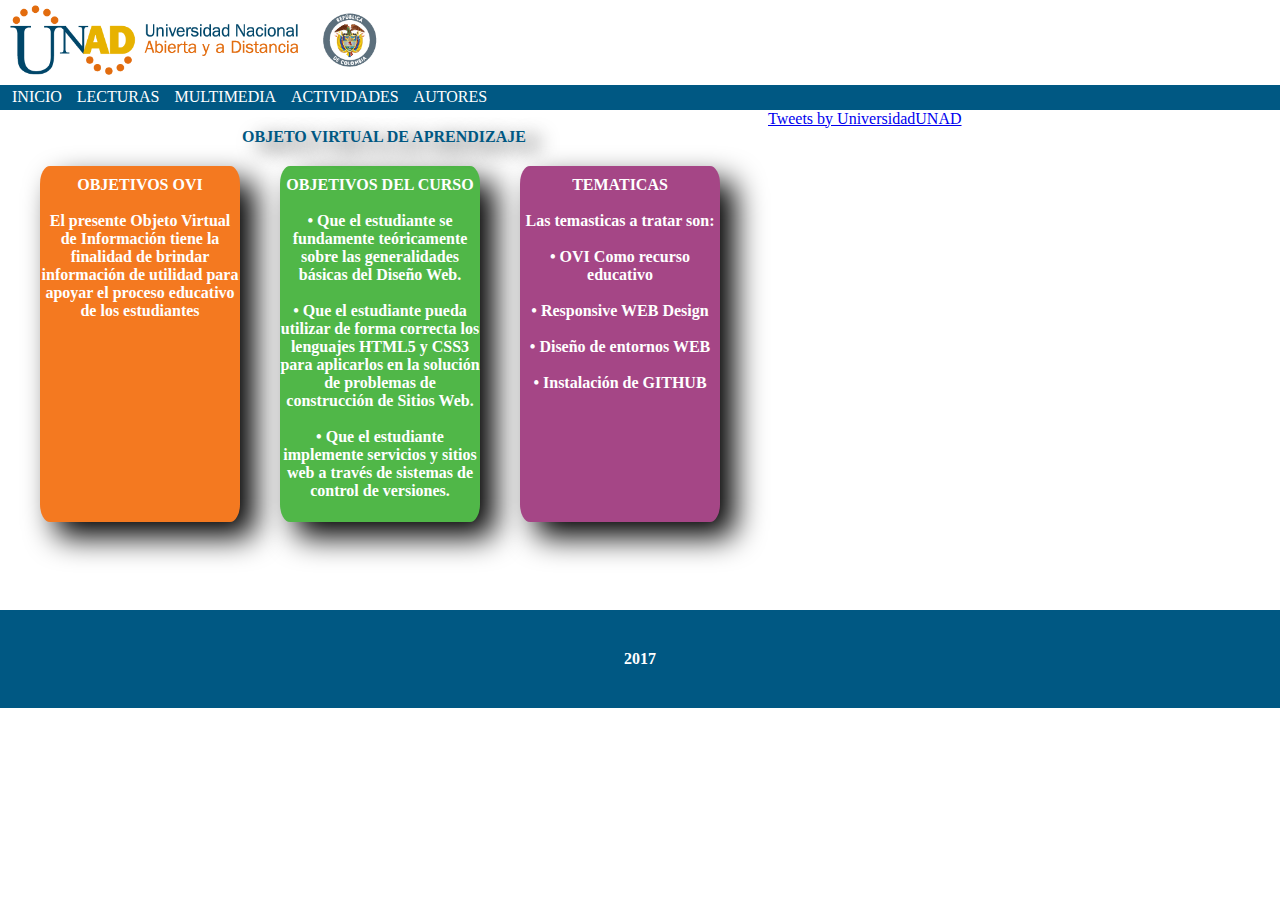
==== ACTIVIDADESINDEX.html @ 002cc1d8 "Add files via upload" ====
<!DOCTYPE html>
<html>
<head>
	<title>OVI</title>
	<link rel="stylesheet" type="text/css" href="estilos.css">
</head>
<body>
	<header><img src="logoUNAD.png" alt="logoUNAD">
	</header>

	<div id="divsup">
		<ul class="desplegable" style="z-index:10;">
			<li><a href="index.html">INICIO</a></li>
			<li><a href="LECTURASINDEX.html">LECTURAS</a>
		<ul>
			<li><a href="LECOVI.html">¿Que es un OVI?</a></li>
			<li><a href="RWD.html">Responsive WEB Design</a></li>
			<li><a href="DISENOSI.html">Dise&ntildeo de sitios WEB</a></li>
			<li><a href="#">Instalaci&oacuten de GITHUB</a></li>
			<li><a href="PRESCURSO.html">Presentaci&oacuten del Curso</a></li>
		</ul>
			</li>
			<li><a href="MULTIMEDIAINDEX.html">MULTIMEDIA</a>
		<ul>
			<li><a href="#">MULTIMEDIA 1</a></li>
			<li><a href="#">MULTIMEDIA 2</a></li>
		</ul>
			</li>
			<li><a href="ACTIVIDADESINDEX.html">ACTIVIDADES</a>
		<ul>
			<li><a href="#">ACTIVIDAD 1</a></li>
			<li><a href="#">ACTIVIDAD 2</a></li>
			<li><a href="#">ACTIVIDAD 3</a></li>
		</ul>
			</li>
			<li><a href="PARTICIPANTESINDEX.html">AUTORES</a></li>
		</ul>
	</div>

	<section id="general">
		<h4 align="center" ><br>OBJETO VIRTUAL DE APRENDIZAJE</h4>
		<article id="oviob">
			<b>OBJETIVOS OVI<br><br>
			El presente Objeto Virtual de Informaci&oacuten tiene la finalidad de brindar informaci&oacuten de utilidad para apoyar el proceso educativo de los estudiantes
			<br><br></b>
		</article>
		<article id="cursob">
			<b>OBJETIVOS DEL CURSO <br><br>
			• Que el estudiante se fundamente te&oacutericamente sobre las generalidades b&aacutesicas del Dise&ntildeo  Web.<br><br>•	Que el estudiante pueda utilizar de forma correcta los lenguajes HTML5 y CSS3 para aplicarlos en la soluci&oacuten de problemas de construcci&oacuten de Sitios Web. <br><br>• Que el estudiante implemente servicios y sitios web a trav&eacutes de sistemas de control de versiones.<br><br></b>

		</article>
		<article id="tematic">
			<b>TEMATICAS<br><br>
			Las temasticas a tratar son: <br><br>• OVI Como recurso educativo<br><br>• Responsive WEB Design<br><br>• Diseño de entornos WEB<br><br>• Instalaci&oacuten de GITHUB<br><br></b>

		</article>

	</section>
	<aside id="twitter">
			<a class="twitter-timeline" data-width="100%" data-height="500" href="https://twitter.com/UniversidadUNAD">Tweets by UniversidadUNAD</a> <script async src="//platform.twitter.com/widgets.js" charset="utf-8"></script>
	</aside>
	<section id="ulto"><b>2017</b></section>

</body>

</html>
---- estilos.css ----
*{
padding: 0px;
margin: 0px;
}
header img{
width: 30%
}
#divsup {
	margin: auto;
	width: 100%;
	z-index:10;
}
.desplegable{
	background-color: #005883;
	height: 24.5px;
	z-index:10;
}
.desplegable li a{
	text-decoration: none;
	background-color: #005883;
	color: white;
	margin-left: 9px;
	padding:3px 3px;
	display: block;
	z-index:10;
	
}
.desplegable > li{
	float: left;
	z-index:10;

}
.desplegable li a:hover{
	border-left-style: solid;
	border-left-color: #f47920;
	background-color: #f0b429;
	z-index:10;

}
ul, ol{
list-style: none;
	z-index:10;

}
.desplegable li ul{
	display: none;
	position: absolute;
	z-index:10;
	box-shadow: 15px 7px 20px black;

}
.desplegable li:hover > ul{
	display:block;
	z-index:10;

	
}
.desplegable li ul li{
	position: relative;
	z-index:10;
	
}
#general{
	width: 60%;
	height: auto;
	float: left;
	position: relative;
	color: white;
}
#generalautores{
	width: 60%;
	height: auto;
	float: left;
	position: relative;
	text-align: center;
	color: #005883;
	background: rgba(0,88,131,0.43);
background: -moz-linear-gradient(top, rgba(0,88,131,0.43) 0%, rgba(255,255,255,0.35) 53%, rgba(0,88,131,0.27) 100%);
background: -webkit-gradient(left top, left bottom, color-stop(0%, rgba(0,88,131,0.43)), color-stop(53%, rgba(255,255,255,0.35)), color-stop(100%, rgba(0,88,131,0.27)));
background: -webkit-linear-gradient(top, rgba(0,88,131,0.43) 0%, rgba(255,255,255,0.35) 53%, rgba(0,88,131,0.27) 100%);
background: -o-linear-gradient(top, rgba(0,88,131,0.43) 0%, rgba(255,255,255,0.35) 53%, rgba(0,88,131,0.27) 100%);
background: -ms-linear-gradient(top, rgba(0,88,131,0.43) 0%, rgba(255,255,255,0.35) 53%, rgba(0,88,131,0.27) 100%);
background: linear-gradient(to bottom, rgba(0,88,131,0.43) 0%, rgba(255,255,255,0.35) 53%, rgba(0,88,131,0.27) 100%);
filter: progid:DXImageTransform.Microsoft.gradient( startColorstr='#005883', endColorstr='#005883', GradientType=0 );

}
#generalautores article {
	width: 100%;
	margin-top: 15px;
	padding-top: 15px;
	display: inline-flex;
	flex-wrap: wrap;
	padding: 15px 15px;

	}
#lector b{
width: 280px;
}
#lector a{
	text-decoration:none;
	border-style: none;
	padding-bottom: 10px;
	color: white;
}

#generalautores b{
	margin:20px 30px;
	border-style: solid;
	border-width: 1px;
	border-radius: 5%;
	padding-top: 5px;
	padding: 5px 5px;
	color: white;
	box-shadow: 15px 15px 30px black;

	
}

#generalautores img{
	border-radius: 100%;
	border-style: solid;
	border-width: 1px;
	width: 189px;
	height: 189px;
}


#general h4{
	color: #005883;
	text-shadow: 15px 7px 20px black;
}

#general embed{
	margin-left: 40px;
	z-index:9;

}
#general article{
	display: block;
	float: left;
	z-index: -10;
	display: inline-flex;
	flex-wrap: wrap;
}

#twitter{
	width: 40%;
	height: 500px;
	float: right;
	position: relative;

}
#oviob{
	background-color: #F47920;
	border-radius: 5%;
	text-align: center;
	width: 200px;
	height: 346px;
	margin-left: 40px;
	padding-top: 10px;
	margin-top: 20px;
	z-index:-10;
	box-shadow: 15px 15px 30px black;
}
#cursob {
	background-color: #50b748;
	border-radius: 5%;
	text-align: center;
	width: 200px;
	margin-left: 40px;
	height: 346px;
	padding-top: 10px;
	margin-top: 20px;
	z-index:-10;
	box-shadow: 15px 15px 30px black;
}
#tematic {
	background-color: #a54686;
	border-radius: 5%;
	text-align: center;
	width: 200px;
	margin-left: 40px;
	height: 346px;
	padding-top: 10px;
	margin-top: 20px;
	z-index:-10;
	box-shadow: 15px 15px 30px black;
}
#ulto{
	width: 100%;
	background-color:#005883; 
	margin-top: 0px;
	position: relative;
	text-align: center;
	padding-top: 40px;
	padding-bottom: 40px;
	color: white;
	z-index:-10;
	overflow: hidden;	
}
.desplegable{
z-index:10;
}
@media (max-width: 720px){
	#lector b{
	width: auto;
	}
	#divsup {
	margin: auto;
	width: 100%;
	z-index:10;
	}
	.desplegable{
	background-color: #005883;
	height: 120px;
	z-index:10;
	}

	.desplegable li a{
	display:inline-block;
	z-index:10;
	}

	.desplegable > li{
	float: none;
	width: 100%;
	z-index:10;}

	.desplegable li ul{
	display: none;
	position: absolute;
	z-index:10;}

	.desplegable li:hover > ul{
	display:none;
	z-index:10;}
	.desplegable li a:hover{
	border-left-style: solid;
	border-left-color: #f47920;
	background-color: #005883;
	border-left-width: 10px;
	z-index:10;}

	header img{
	content: url(logoUNADMobile.png);
	width:100%;
	 max-width:300px;
	}
	header{
		background-color: #005883;
		text-align: center;
		border-bottom-style: solid;
		border-color: white;
		background: rgba(0,88,131,1);
background: -moz-linear-gradient(top, rgba(0,88,131,1) 0%, rgba(183,222,237,1) 50%, rgba(0,88,131,1) 100%);
background: -webkit-gradient(left top, left bottom, color-stop(0%, rgba(0,88,131,1)), color-stop(50%, rgba(183,222,237,1)), color-stop(100%, rgba(0,88,131,1)));
background: -webkit-linear-gradient(top, rgba(0,88,131,1) 0%, rgba(183,222,237,1) 50%, rgba(0,88,131,1) 100%);
background: -o-linear-gradient(top, rgba(0,88,131,1) 0%, rgba(183,222,237,1) 50%, rgba(0,88,131,1) 100%);
background: -ms-linear-gradient(top, rgba(0,88,131,1) 0%, rgba(183,222,237,1) 50%, rgba(0,88,131,1) 100%);
background: linear-gradient(to bottom, rgba(0,88,131,1) 0%, rgba(183,222,237,1) 50%, rgba(0,88,131,1) 100%);
filter: progid:DXImageTransform.Microsoft.gradient( startColorstr='#005883', endColorstr='#005883', GradientType=0 );

	}
	#general{
	width: 100%;
	height: auto;
	float: none;
	background-color: #999;
	position: relative;
	color: white;}

	#general embed{
	margin-left: auto;
	width: 100%;
	}
	#pagicu{
		width: 100%;
		text-align: center;

	}

	#general article{
	display:inline-flex;
	float: none;
	z-index: 10;
	
	}
	#twitter{
	width: 100%;
	height: auto;
	float: none;
	position: relative;
	margin-top: 10px;
	text-align: center;
		
	}
	#oviob{
	background-color: #43c7f4;
	border-radius: 0%;
	text-align: center;
	width: 100%;
	height: auto;
	margin-left: auto;
	padding-top: 10px;
	margin-top: 20px;
	z-index:-10;
	}
	#cursob {
	background-color: #50b748;
	border-radius: 0%;
	text-align: center;
	width: 100%;
	height: auto;
	margin-left: auto;
	padding-top: 10px;
	margin-top: 0px;
	z-index:-10;
	}
	#tematic {
	background-color: #a54686;
	border-radius: 0%;
	text-align: center;
	width: 100%;
	height: auto;
	margin-left: auto;
	padding-top: 10px;
	margin-top: 0px;
	z-index:-10;}
	#generalautores{
	width: 100%;
	height: auto;
	position: relative;
	text-align: center;

}
#generalautores article {
	padding: auto;
	}
#generalautores b{
	margin:auto;
	padding: 5px;
}

#generalautores img{
	width: 95px;
	height: 95px;

}
}
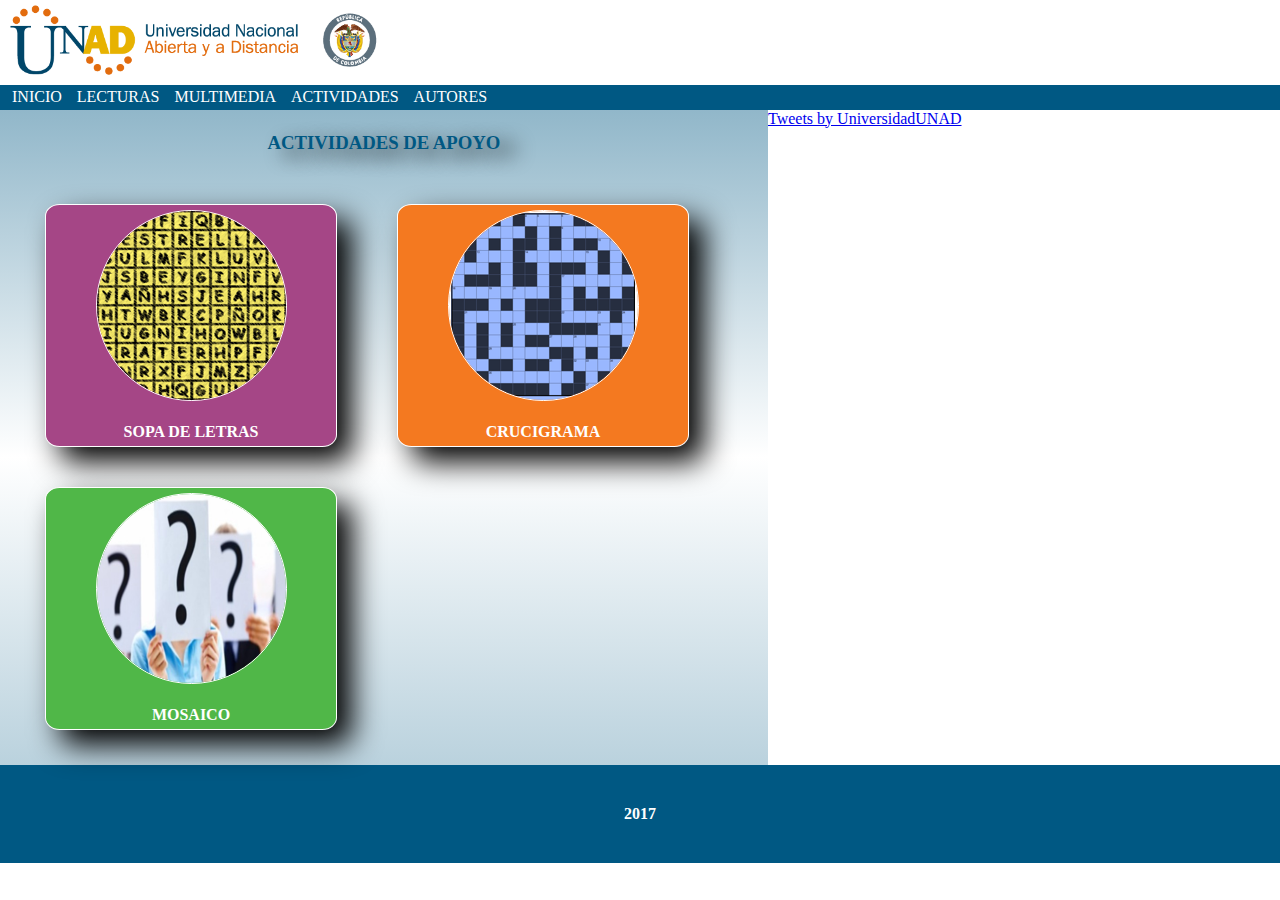
==== commit c814d3aa: "Add files via upload" ====
--- a/ACTIVIDADESINDEX.html
+++ b/ACTIVIDADESINDEX.html
@@ -16,50 +16,43 @@
 			<li><a href="LECOVI.html">¿Que es un OVI?</a></li>
 			<li><a href="RWD.html">Responsive WEB Design</a></li>
 			<li><a href="DISENOSI.html">Dise&ntildeo de sitios WEB</a></li>
-			<li><a href="#">Instalaci&oacuten de GITHUB</a></li>
+			<li><a href="LECHUB.html">Instalaci&oacuten de GITHUB</a></li>
 			<li><a href="PRESCURSO.html">Presentaci&oacuten del Curso</a></li>
 		</ul>
 			</li>
 			<li><a href="MULTIMEDIAINDEX.html">MULTIMEDIA</a>
 		<ul>
-			<li><a href="#">MULTIMEDIA 1</a></li>
-			<li><a href="#">MULTIMEDIA 2</a></li>
+			<li><a href="VIDEOGIT.html">INTRODUCCI&OacuteN A GIT</a></li>
+			<li><a href="VIDEOSUB.html">INSTALACI&OacuteN SUBLIMETEXT</a></li>
 		</ul>
 			</li>
 			<li><a href="ACTIVIDADESINDEX.html">ACTIVIDADES</a>
 		<ul>
-			<li><a href="#">ACTIVIDAD 1</a></li>
-			<li><a href="#">ACTIVIDAD 2</a></li>
-			<li><a href="#">ACTIVIDAD 3</a></li>
+			<li><a href="SOPALETRAS.html">SOPA DE LETRAS</a></li>
+			<li><a href="CRUCIGRAMA.html">CRUCIGRAMA</a></li>
+			<li><a href="MOSAICO.html">MOSAICO</a></li>
 		</ul>
 			</li>
 			<li><a href="PARTICIPANTESINDEX.html">AUTORES</a></li>
 		</ul>
 	</div>
+	<section id="generalautores" style="z-index: 9">
+		<h3 style="text-shadow: 15px 7px 20px black;" align="center";"><br>ACTIVIDADES DE APOYO</h3>
+		<article id="lector">
+			<b style="background-color: #A54686;"><img src="SPL.png"><br><br>
+			<a href="SOPALETRAS.html" >SOPA DE LETRAS</a><br></b><br><br>
+			<b style="background-color: #F47920;"><img src="CRUCIGRAMA.png"><br><br>
+			<a href="CRUCIGRAMA.html">CRUCIGRAMA</a></b>
+			<b style="background-color: #50B748;"><img src="REL.png"><br><br>
+			<a href="MOSAICO.html">MOSAICO</a></b>				
+		</article>
+	</section>
 
-	<section id="general">
-		<h4 align="center" ><br>OBJETO VIRTUAL DE APRENDIZAJE</h4>
-		<article id="oviob">
-			<b>OBJETIVOS OVI<br><br>
-			El presente Objeto Virtual de Informaci&oacuten tiene la finalidad de brindar informaci&oacuten de utilidad para apoyar el proceso educativo de los estudiantes
-			<br><br></b>
-		</article>
-		<article id="cursob">
-			<b>OBJETIVOS DEL CURSO <br><br>
-			• Que el estudiante se fundamente te&oacutericamente sobre las generalidades b&aacutesicas del Dise&ntildeo  Web.<br><br>•	Que el estudiante pueda utilizar de forma correcta los lenguajes HTML5 y CSS3 para aplicarlos en la soluci&oacuten de problemas de construcci&oacuten de Sitios Web. <br><br>• Que el estudiante implemente servicios y sitios web a trav&eacutes de sistemas de control de versiones.<br><br></b>
-
-		</article>
-		<article id="tematic">
-			<b>TEMATICAS<br><br>
-			Las temasticas a tratar son: <br><br>• OVI Como recurso educativo<br><br>• Responsive WEB Design<br><br>• Diseño de entornos WEB<br><br>• Instalaci&oacuten de GITHUB<br><br></b>
-
-		</article>
-
-	</section>
+	
 	<aside id="twitter">
 			<a class="twitter-timeline" data-width="100%" data-height="500" href="https://twitter.com/UniversidadUNAD">Tweets by UniversidadUNAD</a> <script async src="//platform.twitter.com/widgets.js" charset="utf-8"></script>
 	</aside>
-	<section id="ulto"><b>2017</b></section>
+	<section id="ulto"><b>2017</section>
 
 </body>
 
--- a/estilos.css
+++ b/estilos.css
@@ -201,7 +201,7 @@
 .desplegable{
 z-index:10;
 }
-@media (max-width: 720px){
+@media (max-width: 20cm){
 	#lector b{
 	width: auto;
 	}
